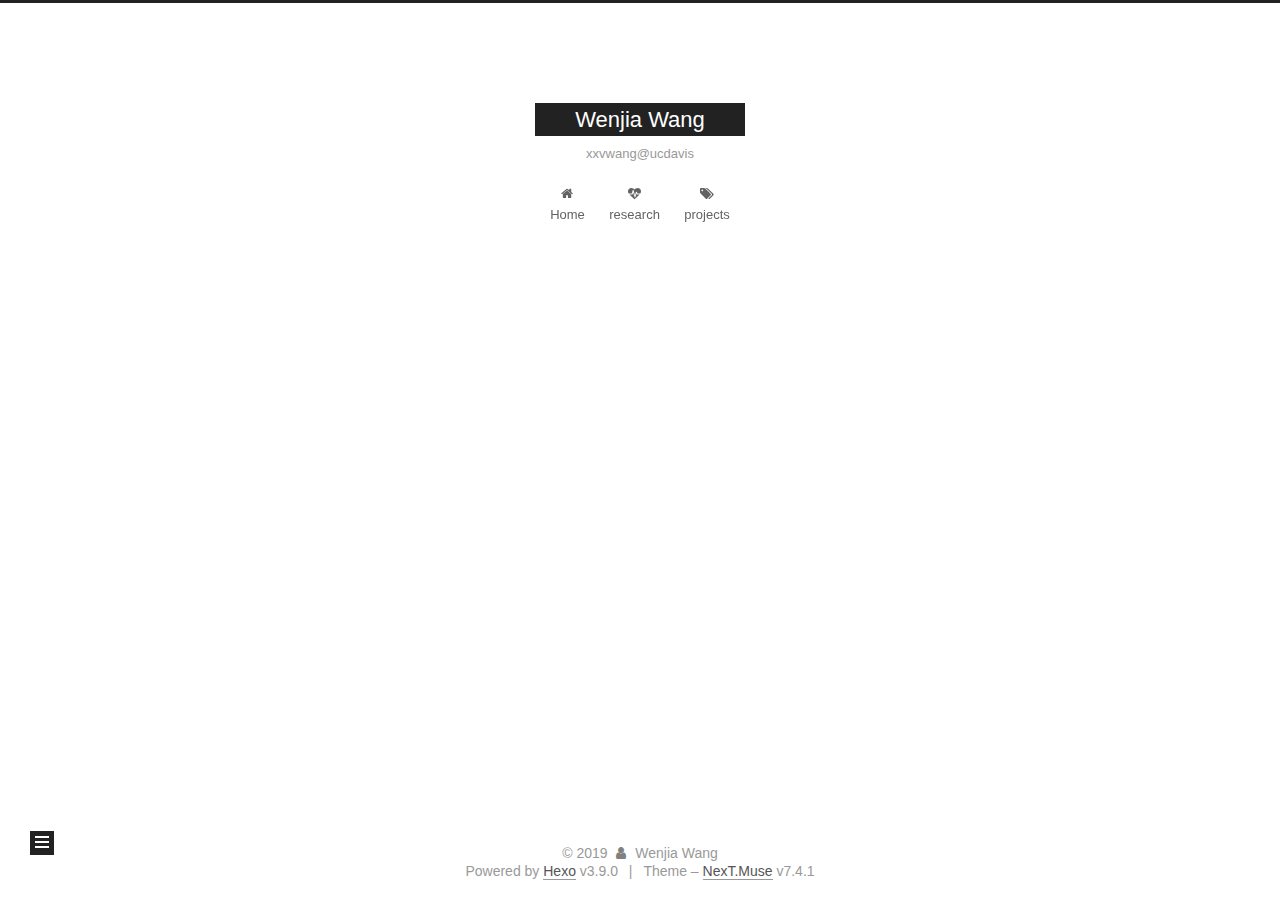
==== archives/index.html @ bfbfee17 "Site updated: 2019-10-16 15:40:52" ====
<!DOCTYPE html>





<html lang="en">
<head>
  <meta charset="UTF-8">
<meta name="viewport" content="width=device-width, initial-scale=1, maximum-scale=2">
<meta name="theme-color" content="#222">
<meta name="generator" content="Hexo 3.9.0">
  <link rel="apple-touch-icon" sizes="180x180" href="/images/apple-touch-icon-next.png?v=7.4.1">
  <link rel="icon" type="image/png" sizes="32x32" href="/images/favicon-32x32-next.png?v=7.4.1">
  <link rel="icon" type="image/png" sizes="16x16" href="/images/favicon-16x16-next.png?v=7.4.1">
  <link rel="mask-icon" href="/images/logo.svg?v=7.4.1" color="#222">

<link rel="stylesheet" href="/css/main.css?v=7.4.1">


<link rel="stylesheet" href="/lib/font-awesome/css/font-awesome.min.css?v=4.7.0">


<script id="hexo-configurations">
  var NexT = window.NexT || {};
  var CONFIG = {
    root: '/',
    scheme: 'Muse',
    version: '7.4.1',
    exturl: false,
    sidebar: {"position":"left","display":"post","offset":12,"onmobile":false},
    copycode: {"enable":false,"show_result":false,"style":null},
    back2top: {"enable":true,"sidebar":false,"scrollpercent":false},
    bookmark: {"enable":false,"color":"#222","save":"auto"},
    fancybox: false,
    mediumzoom: false,
    lazyload: false,
    pangu: false,
    algolia: {
      appID: '',
      apiKey: '',
      indexName: '',
      hits: {"per_page":10},
      labels: {"input_placeholder":"Search for Posts","hits_empty":"We didn't find any results for the search: ${query}","hits_stats":"${hits} results found in ${time} ms"}
    },
    localsearch: {"enable":false,"trigger":"auto","top_n_per_article":1,"unescape":false,"preload":false},
    path: '',
    motion: {"enable":true,"async":false,"transition":{"post_block":"fadeIn","post_header":"slideDownIn","post_body":"slideDownIn","coll_header":"slideLeftIn","sidebar":"slideUpIn"}},
    translation: {
      copy_button: 'Copy',
      copy_success: 'Copied',
      copy_failure: 'Copy failed'
    },
    sidebarPadding: 40
  };
</script>

  <meta property="og:type" content="website">
<meta property="og:title" content="Wenjia Wang">
<meta property="og:url" content="http://yoursite.com/archives/index.html">
<meta property="og:site_name" content="Wenjia Wang">
<meta property="og:locale" content="en">
<meta name="twitter:card" content="summary">
<meta name="twitter:title" content="Wenjia Wang">
  <link rel="canonical" href="http://yoursite.com/archives/">


<script id="page-configurations">
  // https://hexo.io/docs/variables.html
  CONFIG.page = {
    sidebar: "",
    isHome: false,
    isPost: false,
    isPage: false,
    isArchive: true
  };
</script>

  <title>Archive | Wenjia Wang</title>
  








  <noscript>
  <style>
  .use-motion .brand,
  .use-motion .menu-item,
  .sidebar-inner,
  .use-motion .post-block,
  .use-motion .pagination,
  .use-motion .comments,
  .use-motion .post-header,
  .use-motion .post-body,
  .use-motion .collection-header { opacity: initial; }

  .use-motion .site-title,
  .use-motion .site-subtitle {
    opacity: initial;
    top: initial;
  }

  .use-motion .logo-line-before i { left: initial; }
  .use-motion .logo-line-after i { right: initial; }
  </style>
</noscript>

</head>

<body itemscope itemtype="http://schema.org/WebPage">
  <div class="container use-motion">
    <div class="headband"></div>

    <header class="header" itemscope itemtype="http://schema.org/WPHeader">
      <div class="header-inner"><div class="site-brand-container">
  <div class="site-meta">

    <div>
      <a href="/" class="brand" rel="start">
        <span class="logo-line-before"><i></i></span>
        <span class="site-title">Wenjia Wang</span>
        <span class="logo-line-after"><i></i></span>
      </a>
    </div>
        <p class="site-subtitle">xxvwang@ucdavis</p>
      
  </div>

  <div class="site-nav-toggle">
    <div class="toggle" aria-label="Toggle navigation bar">
      <span class="toggle-line toggle-line-first"></span>
      <span class="toggle-line toggle-line-middle"></span>
      <span class="toggle-line toggle-line-last"></span>
    </div>
  </div>
</div>


<nav class="site-nav">
  
  <ul id="menu" class="menu">
      
      
        
        
        <li class="menu-item menu-item-home">
      
    

    <a href="/" rel="section"><i class="fa fa-fw fa-home"></i>Home</a>

  </li>
      
    
      
      
        
        
        <li class="menu-item menu-item-research">
      
    

    <a href="/research/" rel="section"><i class="fa fa-fw fa-heartbeat"></i>research</a>

  </li>
      
    
      
      
        
        
        <li class="menu-item menu-item-projects">
      
    

    <a href="/projects/" rel="section"><i class="fa fa-fw fa-tags"></i>projects</a>

  </li>
      
    
  </ul>

    

  
    
    
  
    
    
  
    
    
  
  

</nav>
</div>
    </header>

    
  <div class="back-to-top">
    <i class="fa fa-arrow-up"></i>
    <span>0%</span>
  </div>


    <main class="main">
      <div class="main-inner">
        <div class="content-wrap">
          <div class="content">
            

  
  
  
  <div class="post-block">
    <div class="posts-collapse">
      <div class="collection-title">
        
        
        
          
        
        <span class="collection-header">Um..! 1 post. Keep on posting.</span>
      </div>
      

      

  
  

  
    
    <div class="collection-year">
      <h1 class="collection-header">2019</h1>
    </div>
  

  <article itemscope itemtype="http://schema.org/Article">
    <header class="post-header">

      <div class="post-meta">
        <time itemprop="dateCreated"
              datetime="2019-10-15T13:31:38-07:00"
              content="2019-10-15">
          10-15
        </time>
      </div>

      <h2 class="post-title">
        
          <a class="post-title-link" href="/2019/10/15/CV/" itemprop="url">
            <span itemprop="name">About me</span>
          </a>
        
      </h2>

    </header>
  </article>




    </div>
  </div>
  
  
  

  



          </div>
          

        </div>
          
  
  <div class="toggle sidebar-toggle">
    <span class="toggle-line toggle-line-first"></span>
    <span class="toggle-line toggle-line-middle"></span>
    <span class="toggle-line toggle-line-last"></span>
  </div>

  <aside class="sidebar">
    <div class="sidebar-inner">

      <ul class="sidebar-nav motion-element">
        <li class="sidebar-nav-toc">
          Table of Contents
        </li>
        <li class="sidebar-nav-overview">
          Overview
        </li>
      </ul>

      <!--noindex-->
      <div class="post-toc-wrap sidebar-panel">
      </div>
      <!--/noindex-->

      <div class="site-overview-wrap sidebar-panel">
        <div class="site-author motion-element" itemprop="author" itemscope itemtype="http://schema.org/Person">
  <p class="site-author-name" itemprop="name">Wenjia Wang</p>
  <div class="site-description" itemprop="description"></div>
</div>
<div class="site-state-wrap motion-element">
  <nav class="site-state">
      <div class="site-state-item site-state-posts">
        
          <a href="/archives">
        
          <span class="site-state-item-count">1</span>
          <span class="site-state-item-name">posts</span>
        </a>
      </div>
    
  </nav>
</div>



      </div>

    </div>
  </aside>
  <div id="sidebar-dimmer"></div>


      </div>
    </main>

    <footer class="footer">
      <div class="footer-inner">
        

<div class="copyright">
  &copy; 
  <span itemprop="copyrightYear">2019</span>
  <span class="with-love">
    <i class="fa fa-user"></i>
  </span>
  <span class="author" itemprop="copyrightHolder">Wenjia Wang</span>
</div>
  <div class="powered-by">Powered by <a href="https://hexo.io" class="theme-link" rel="noopener" target="_blank">Hexo</a> v3.9.0
  </div>
  <span class="post-meta-divider">|</span>
  <div class="theme-info">
      
    Theme – <a href="https://muse.theme-next.org" class="theme-link" rel="noopener" target="_blank">NexT.Muse</a> v7.4.1
  </div>

        












        
      </div>
    </footer>
  </div>

  
  <script src="/lib/anime.min.js?v=3.1.0"></script>
  <script src="/lib/velocity/velocity.min.js?v=1.2.1"></script>
  <script src="/lib/velocity/velocity.ui.min.js?v=1.2.1"></script>
<script src="/js/utils.js?v=7.4.1"></script><script src="/js/motion.js?v=7.4.1"></script>
<script src="/js/schemes/muse.js?v=7.4.1"></script>
<script src="/js/next-boot.js?v=7.4.1"></script>



  





















  

  

  

</body>
</html>
---- css/main.css ----
html {
  line-height: 1.15; /* 1 */
  -webkit-text-size-adjust: 100%; /* 2 */
}
body {
  margin: 0;
}
main {
  display: block;
}
h1 {
  font-size: 2em;
  margin: 0.67em 0;
}
hr {
  box-sizing: content-box; /* 1 */
  height: 0; /* 1 */
  overflow: visible; /* 2 */
}
pre {
  font-family: monospace, monospace; /* 1 */
  font-size: 1em; /* 2 */
}
a {
  background: transparent;
}
abbr[title] {
  border-bottom: none; /* 1 */
  text-decoration: underline; /* 2 */
  text-decoration: underline dotted; /* 2 */
}
b,
strong {
  font-weight: bolder;
}
code,
kbd,
samp {
  font-family: monospace, monospace; /* 1 */
  font-size: 1em; /* 2 */
}
small {
  font-size: 80%;
}
sub,
sup {
  font-size: 75%;
  line-height: 0;
  position: relative;
  vertical-align: baseline;
}
sub {
  bottom: -0.25em;
}
sup {
  top: -0.5em;
}
img {
  border-style: none;
}
button,
input,
optgroup,
select,
textarea {
  font-family: inherit; /* 1 */
  font-size: 100%; /* 1 */
  line-height: 1.15; /* 1 */
  margin: 0; /* 2 */
}
button,
input {
/* 1 */
  overflow: visible;
}
button,
select {
/* 1 */
  text-transform: none;
}
button,
[type='button'],
[type='reset'],
[type='submit'] {
  -webkit-appearance: button;
}
button::-moz-focus-inner,
[type='button']::-moz-focus-inner,
[type='reset']::-moz-focus-inner,
[type='submit']::-moz-focus-inner {
  border-style: none;
  padding: 0;
}
button:-moz-focusring,
[type='button']:-moz-focusring,
[type='reset']:-moz-focusring,
[type='submit']:-moz-focusring {
  outline: 1px dotted ButtonText;
}
fieldset {
  padding: 0.35em 0.75em 0.625em;
}
legend {
  box-sizing: border-box; /* 1 */
  color: inherit; /* 2 */
  display: table; /* 1 */
  max-width: 100%; /* 1 */
  padding: 0; /* 3 */
  white-space: normal; /* 1 */
}
progress {
  vertical-align: baseline;
}
textarea {
  overflow: auto;
}
[type='checkbox'],
[type='radio'] {
  box-sizing: border-box; /* 1 */
  padding: 0; /* 2 */
}
[type='number']::-webkit-inner-spin-button,
[type='number']::-webkit-outer-spin-button {
  height: auto;
}
[type='search'] {
  outline-offset: -2px; /* 2 */
  -webkit-appearance: textfield; /* 1 */
}
[type='search']::-webkit-search-decoration {
  -webkit-appearance: none;
}
::-webkit-file-upload-button {
  font: inherit; /* 2 */
  -webkit-appearance: button; /* 1 */
}
details {
  display: block;
}
summary {
  display: list-item;
}
template {
  display: none;
}
[hidden] {
  display: none;
}
::selection {
  background: #262a30;
  color: #fff;
}
html,
body {
  height: 100%;
}
body {
  background: #fff;
  color: #555;
  font-family: 'Lato', "PingFang SC", "Microsoft YaHei", sans-serif;
  font-size: 1em;
  line-height: 1.3;
}
@media (max-width: 991px) {
  body {
    padding-left: 0 !important;
    padding-right: 0 !important;
  }
}
h1,
h2,
h3,
h4,
h5,
h6 {
  font-family: 'Lato', "PingFang SC", "Microsoft YaHei", sans-serif;
  font-weight: bold;
  line-height: 1.5;
  margin: 20px 0 15px;
  padding: 0;
}
h1 {
  font-size: 1.5em;
}
h2 {
  font-size: 1.375em;
}
h3 {
  font-size: 1.25em;
}
h4 {
  font-size: 1.125em;
}
h5 {
  font-size: 1em;
}
h6 {
  font-size: 0.875em;
}
p {
  margin: 0 0 20px 0;
}
a,
span.exturl {
  overflow-wrap: break-word;
  word-wrap: break-word;
  border-bottom: 1px solid #999;
  color: #555;
  outline: 0;
  text-decoration: none;
  cursor: pointer;
}
a:hover,
span.exturl:hover {
  border-bottom-color: #222;
  color: #222;
}
iframe,
img,
video {
  display: block;
  margin-left: auto;
  margin-right: auto;
  max-width: 100%;
}
hr {
  background-color: #ddd;
  background-image: repeating-linear-gradient(-45deg, #fff, #fff 4px, transparent 4px, transparent 8px);
  border: 0;
  height: 3px;
  margin: 40px 0;
}
blockquote {
  border-left: 4px solid #ddd;
  color: #666;
  margin: 0;
  padding: 0 15px;
}
blockquote cite::before {
  content: '-';
  padding: 0 5px;
}
dt {
  font-weight: 700;
}
dd {
  margin: 0;
  padding: 0;
}
kbd {
  background-color: #f5f5f5;
  background-image: linear-gradient(#eee, #fff, #eee);
  border: 1px solid #ccc;
  border-radius: 0.2em;
  box-shadow: 0.1em 0.1em 0.2em rgba(0,0,0,0.1);
  font-family: inherit;
  padding: 0.1em 0.3em;
  white-space: nowrap;
}
.table-container {
  -webkit-overflow-scrolling: touch;
  overflow: auto;
}
table {
  border-collapse: collapse;
  border-spacing: 0;
  font-size: 0.875em;
  margin: 0 0 20px 0;
  width: 100%;
}
table > tbody > tr:nth-of-type(odd) {
  background: #f9f9f9;
}
table > tbody > tr:hover {
  background: #f5f5f5;
}
caption,
th,
td {
  font-weight: normal;
  padding: 8px;
  text-align: left;
  vertical-align: middle;
}
th,
td {
  border: 1px solid #ddd;
  border-bottom: 3px solid #ddd;
}
th {
  font-weight: 700;
  padding-bottom: 10px;
}
td {
  border-bottom-width: 1px;
}
.btn {
  background: #222;
  border: 2px solid #222;
  border-radius: 0;
  color: #fff;
  display: inline-block;
  font-size: 0.875em;
  line-height: 2;
  padding: 0 20px;
  text-decoration: none;
  transition-property: background-color;
  transition-delay: 0s;
  transition-duration: 0.2s;
  transition-timing-function: ease-in-out;
}
.btn:hover {
  background: #fff;
  border-color: #222;
  color: #222;
}
.btn + .btn {
  margin: 0 0 8px 8px;
}
.btn .fa-fw {
  text-align: left;
  width: 1.285714285714286em;
}
.toggle {
  line-height: 0;
}
.toggle .toggle-line {
  background: #fff;
  display: inline-block;
  height: 2px;
  left: 0;
  position: relative;
  top: 0;
  transition: all 0.4s;
  vertical-align: top;
  width: 100%;
}
.toggle .toggle-line:not(:first-child) {
  margin-top: 3px;
}
.toggle.toggle-arrow .toggle-line-first {
  left: 50%;
  top: 2px;
  transform: rotate(45deg);
  width: 50%;
}
.toggle.toggle-arrow .toggle-line-middle {
  left: 2px;
  width: 90%;
}
.toggle.toggle-arrow .toggle-line-last {
  left: 50%;
  top: -2px;
  transform: rotate(-45deg);
  width: 50%;
}
.toggle.toggle-close .toggle-line-first {
  transform: rotate(-45deg);
  top: 5px;
}
.toggle.toggle-close .toggle-line-middle {
  opacity: 0;
}
.toggle.toggle-close .toggle-line-last {
  transform: rotate(45deg);
  top: -5px;
}
pre,
.highlight {
  background: #f7f7f7;
  color: #4d4d4c;
  line-height: 1.6;
  margin: 0 auto 20px;
}
pre,
code {
  font-family: consolas, Menlo, monospace, "PingFang SC", "Microsoft YaHei";
}
code {
  background: #eee;
  border-radius: 3px;
  color: #555;
  padding: 2px 4px;
  overflow-wrap: break-word;
  word-wrap: break-word;
}
pre {
  overflow: auto;
  padding: 10px;
}
pre code {
  background: none;
  color: #4d4d4c;
  font-size: 0.875em;
  padding: 0;
  text-shadow: none;
}
.highlight *::selection {
  background: #d6d6d6;
}
.highlight pre {
  border: 0;
  margin: 0;
  padding: 10px 0;
}
.highlight table {
  border: 0;
  margin: 0;
  width: auto;
}
.highlight td {
  border: 0;
  padding: 0;
}
.highlight figcaption {
  background: #eee;
  color: #4d4d4c;
  line-height: 1em;
  margin: 0;
  padding: 0.5em;
}
.highlight figcaption::before,
.highlight figcaption::after {
  content: ' ';
  display: table;
}
.highlight figcaption::after {
  clear: both;
}
.highlight figcaption a {
  color: #4d4d4c;
  float: right;
}
.highlight figcaption a:hover {
  border-bottom-color: #4d4d4c;
}
.highlight .gutter pre {
  background: #eff2f3;
  color: #869194;
  padding-left: 10px;
  padding-right: 10px;
  text-align: right;
}
.highlight .code pre {
  background: #f7f7f7;
  padding-left: 10px;
  width: 100%;
}
.gutter {
  -moz-user-select: none;
  -ms-user-select: none;
  -webkit-user-select: none;
  user-select: none;
}
.gist table {
  width: auto;
}
.gist table td {
  border: 0;
}
pre .deletion {
  background: #fdd;
}
pre .addition {
  background: #dfd;
}
pre .meta {
  color: #eab700;
  -moz-user-select: none;
  -ms-user-select: none;
  -webkit-user-select: none;
  user-select: none;
}
pre .comment {
  color: #8e908c;
}
pre .variable,
pre .attribute,
pre .tag,
pre .name,
pre .regexp,
pre .ruby .constant,
pre .xml .tag .title,
pre .xml .pi,
pre .xml .doctype,
pre .html .doctype,
pre .css .id,
pre .css .class,
pre .css .pseudo {
  color: #c82829;
}
pre .number,
pre .preprocessor,
pre .built_in,
pre .builtin-name,
pre .literal,
pre .params,
pre .constant,
pre .command {
  color: #f5871f;
}
pre .ruby .class .title,
pre .css .rules .attribute,
pre .string,
pre .symbol,
pre .value,
pre .inheritance,
pre .header,
pre .ruby .symbol,
pre .xml .cdata,
pre .special,
pre .formula {
  color: #718c00;
}
pre .title,
pre .css .hexcolor {
  color: #3e999f;
}
pre .function,
pre .python .decorator,
pre .python .title,
pre .ruby .function .title,
pre .ruby .title .keyword,
pre .perl .sub,
pre .javascript .title,
pre .coffeescript .title {
  color: #4271ae;
}
pre .keyword,
pre .javascript .function {
  color: #8959a8;
}
.blockquote-center {
  border-left: none;
  margin: 40px 0;
  padding: 0;
  position: relative;
  text-align: center;
}
.blockquote-center::before,
.blockquote-center::after {
  background-repeat: no-repeat;
  background-size: 22px 22px;
  content: ' ';
  display: block;
  height: 24px;
  opacity: 0.2;
  position: absolute;
  width: 100%;
}
.blockquote-center::before {
  background-image: url("../images/quote-l.svg");
  background-position: 0 -6px;
  border-top: 1px solid #ccc;
  top: -20px;
}
.blockquote-center::after {
  background-image: url("../images/quote-r.svg");
  background-position: 100% 8px;
  border-bottom: 1px solid #ccc;
  bottom: -20px;
}
.blockquote-center p,
.blockquote-center div {
  text-align: center;
}
.post-body .group-picture img {
  border: 0;
  margin: 0 auto;
  padding: 0 3px;
}
.post-body .group-picture-row {
  margin-bottom: 6px;
  overflow: hidden;
}
.post-body .group-picture-column {
  float: left;
  margin-bottom: 10px;
}
.post-body .label {
  display: inline;
  padding: 0 2px;
}
.post-body .label.default {
  background: #f0f0f0;
}
.post-body .label.primary {
  background: #efe6f7;
}
.post-body .label.info {
  background: #e5f2f8;
}
.post-body .label.success {
  background: #e7f4e9;
}
.post-body .label.warning {
  background: #fcf6e1;
}
.post-body .label.danger {
  background: #fae8eb;
}
.post-body .tabs {
  margin-bottom: 20px;
}
.post-body .tabs,
.tabs-comment {
  display: block;
  padding-top: 10px;
  position: relative;
}
.post-body .tabs ul.nav-tabs,
.tabs-comment ul.nav-tabs {
  display: flex;
  flex-wrap: wrap;
  margin: 0;
  margin-bottom: -1px;
  padding: 0;
}
@media (max-width: 413px) {
  .post-body .tabs ul.nav-tabs,
  .tabs-comment ul.nav-tabs {
    display: block;
    margin-bottom: 5px;
  }
}
.post-body .tabs ul.nav-tabs li.tab,
.tabs-comment ul.nav-tabs li.tab {
  background: #fff;
  border-bottom: 1px solid #ddd;
  border-left: 1px solid transparent;
  border-right: 1px solid transparent;
  border-top: 3px solid transparent;
  flex-grow: 1;
  list-style-type: none;
}
@media (max-width: 413px) {
  .post-body .tabs ul.nav-tabs li.tab,
  .tabs-comment ul.nav-tabs li.tab {
    border-bottom: 1px solid transparent;
    border-left: 3px solid transparent;
    border-right: 1px solid transparent;
    border-top: 1px solid transparent;
  }
}
.post-body .tabs ul.nav-tabs li.tab a,
.tabs-comment ul.nav-tabs li.tab a {
  border-bottom: initial;
  display: block;
  line-height: 1.8em;
  outline: 0;
  padding: 0.25em 0.75em;
  text-align: center;
  transition-delay: 0s;
  transition-duration: 0.2s;
  transition-timing-function: ease-out;
}
.post-body .tabs ul.nav-tabs li.tab a i,
.tabs-comment ul.nav-tabs li.tab a i {
  width: 1.285714285714286em;
}
.post-body .tabs ul.nav-tabs li.tab.active,
.tabs-comment ul.nav-tabs li.tab.active {
  border-bottom: 1px solid transparent;
  border-left: 1px solid #ddd;
  border-right: 1px solid #ddd;
  border-top: 3px solid #fc6423;
}
@media (max-width: 413px) {
  .post-body .tabs ul.nav-tabs li.tab.active,
  .tabs-comment ul.nav-tabs li.tab.active {
    border-bottom: 1px solid #ddd;
    border-left: 3px solid #fc6423;
    border-right: 1px solid #ddd;
    border-top: 1px solid #ddd;
  }
}
.post-body .tabs ul.nav-tabs li.tab.active a,
.tabs-comment ul.nav-tabs li.tab.active a {
  color: #555;
  cursor: default;
}
.post-body .tabs .tab-content .tab-pane,
.tabs-comment .tab-content .tab-pane {
  border: 1px solid #ddd;
  padding: 20px 20px 0 20px;
}
.post-body .tabs .tab-content .tab-pane:not(.active),
.tabs-comment .tab-content .tab-pane:not(.active) {
  display: none;
}
.post-body .tabs .tab-content .tab-pane.active,
.tabs-comment .tab-content .tab-pane.active {
  display: block;
}
.post-body .note {
  margin-bottom: 20px;
  padding: 15px;
  position: relative;
  border: 1px solid #eee;
  border-left-width: 5px;
  border-radius: 3px;
}
.post-body .note h2,
.post-body .note h3,
.post-body .note h4,
.post-body .note h5,
.post-body .note h6 {
  margin-top: 0;
  border-bottom: initial;
  margin-bottom: 0;
  padding-top: 0;
}
.post-body .note p:first-child,
.post-body .note ul:first-child,
.post-body .note ol:first-child,
.post-body .note table:first-child,
.post-body .note pre:first-child,
.post-body .note blockquote:first-child,
.post-body .note img:first-child {
  margin-top: 0;
}
.post-body .note p:last-child,
.post-body .note ul:last-child,
.post-body .note ol:last-child,
.post-body .note table:last-child,
.post-body .note pre:last-child,
.post-body .note blockquote:last-child,
.post-body .note img:last-child {
  margin-bottom: 0;
}
.post-body .note.default {
  border-left-color: #777;
}
.post-body .note.default h2,
.post-body .note.default h3,
.post-body .note.default h4,
.post-body .note.default h5,
.post-body .note.default h6 {
  color: #777;
}
.post-body .note.primary {
  border-left-color: #6f42c1;
}
.post-body .note.primary h2,
.post-body .note.primary h3,
.post-body .note.primary h4,
.post-body .note.primary h5,
.post-body .note.primary h6 {
  color: #6f42c1;
}
.post-body .note.info {
  border-left-color: #428bca;
}
.post-body .note.info h2,
.post-body .note.info h3,
.post-body .note.info h4,
.post-body .note.info h5,
.post-body .note.info h6 {
  color: #428bca;
}
.post-body .note.success {
  border-left-color: #5cb85c;
}
.post-body .note.success h2,
.post-body .note.success h3,
.post-body .note.success h4,
.post-body .note.success h5,
.post-body .note.success h6 {
  color: #5cb85c;
}
.post-body .note.warning {
  border-left-color: #f0ad4e;
}
.post-body .note.warning h2,
.post-body .note.warning h3,
.post-body .note.warning h4,
.post-body .note.warning h5,
.post-body .note.warning h6 {
  color: #f0ad4e;
}
.post-body .note.danger {
  border-left-color: #d9534f;
}
.post-body .note.danger h2,
.post-body .note.danger h3,
.post-body .note.danger h4,
.post-body .note.danger h5,
.post-body .note.danger h6 {
  color: #d9534f;
}
.pagination .prev,
.pagination .next,
.pagination .page-number,
.pagination .space {
  display: inline-block;
  margin: 0 10px;
  padding: 0 11px;
  position: relative;
  top: -1px;
}
@media (max-width: 767px) {
  .pagination .prev,
  .pagination .next,
  .pagination .page-number,
  .pagination .space {
    margin: 0 5px;
  }
}
.pagination {
  border-top: 1px solid #eee;
  margin: 120px 0 0;
  text-align: center;
}
.pagination .prev,
.pagination .next,
.pagination .page-number {
  border-bottom: 0;
  border-top: 1px solid #eee;
  transition-property: border-color;
  transition-delay: 0s;
  transition-duration: 0.2s;
  transition-timing-function: ease-in-out;
}
.pagination .prev:hover,
.pagination .next:hover,
.pagination .page-number:hover {
  border-top-color: #222;
}
.pagination .space {
  margin: 0;
  padding: 0;
}
.pagination .prev {
  margin-left: 0;
}
.pagination .next {
  margin-right: 0;
}
.pagination .page-number.current {
  background: #ccc;
  border-top-color: #ccc;
  color: #fff;
}
@media (max-width: 767px) {
  .pagination {
    border-top: none;
  }
  .pagination .prev,
  .pagination .next,
  .pagination .page-number {
    border-bottom: 1px solid #eee;
    border-top: 0;
    margin-bottom: 10px;
    padding: 0 10px;
  }
  .pagination .prev:hover,
  .pagination .next:hover,
  .pagination .page-number:hover {
    border-bottom-color: #222;
  }
}
.comments {
  margin: 60px 20px 0;
  overflow: hidden;
}
.comment-button-group {
  display: flex;
  flex-wrap: wrap-reverse;
  justify-content: center;
  margin: 1em 0;
}
.comment-button-group .comment-button {
  margin: 0.1em 0.2em;
}
.comment-button-group .comment-button.active {
  background: #fff;
  border-color: #222;
  color: #222;
}
.comment-position {
  display: none;
}
.comment-position.active {
  display: block;
}
.tabs-comment {
  background: #fff;
  margin-top: 4em;
  padding-top: 0;
}
.tabs-comment .comments {
  border: 0;
  box-shadow: none;
  margin-top: 0;
  padding-top: 0;
}
.container {
  min-height: 100%;
  position: relative;
}
.main-inner {
  margin: 0 auto;
  width: 700px;
}
@media (min-width: 1200px) {
  .main-inner {
    width: 800px;
  }
}
@media (min-width: 1600px) {
  .main-inner {
    width: 900px;
  }
}
.header {
  background: transparent;
}
.header-inner {
  margin: 0 auto;
  padding: 100px 0 70px;
  position: relative;
  width: 700px;
}
@media (min-width: 1200px) {
  .header-inner {
    width: 800px;
  }
}
@media (min-width: 1600px) {
  .header-inner {
    width: 900px;
  }
}
.headband {
  background: #222;
  height: 3px;
}
.site-meta {
  margin: 0;
  text-align: center;
}
@media (max-width: 767px) {
  .site-meta {
    text-align: center;
  }
}
.brand {
  background: #222;
  border-bottom: none;
  color: #fff;
  display: inline-block;
  line-height: 1.375em;
  padding: 0 40px;
  position: relative;
}
.brand:hover {
  color: #fff;
}
.site-title {
  display: inline-block;
  font-family: 'Lato', "PingFang SC", "Microsoft YaHei", sans-serif;
  font-size: 1.375em;
  font-weight: normal;
  line-height: 1.5;
  vertical-align: top;
}
.site-subtitle {
  color: #999;
  font-size: 0.8125em;
  margin-top: 10px;
}
.use-motion .brand {
  opacity: 0;
}
.use-motion .site-title,
.use-motion .site-subtitle,
.use-motion .custom-logo-image {
  opacity: 0;
  position: relative;
  top: -10px;
}
.site-nav-toggle {
  display: none;
  left: 10px;
  position: absolute;
}
@media (max-width: 767px) {
  .site-nav-toggle {
    display: block;
  }
}
.site-nav-toggle .toggle {
  background: transparent;
  border: 0;
  margin-top: 2px;
  padding: 10px;
  width: 22px;
}
.site-nav-toggle .toggle .toggle-line {
  background: #555;
  border-radius: 1px;
}
.site-nav {
  display: block;
}
@media (max-width: 767px) {
  .site-nav {
    border-top: 1px solid #ddd;
    clear: both;
    display: none;
    margin: 0 -10px;
    padding: 0 10px;
  }
}
.site-nav.site-nav-on {
  display: block;
}
.menu {
  margin-top: 20px;
  padding-left: 0;
  text-align: center;
}
.menu-item {
  display: inline-block;
  list-style: none;
  margin: 0 10px;
}
@media (max-width: 767px) {
  .menu-item {
    margin-top: 10px;
  }
}
.menu-item a,
.menu-item span.exturl {
  border-bottom: 0;
  display: block;
  font-size: 0.8125em;
  transition-property: border-color;
  transition-delay: 0s;
  transition-duration: 0.2s;
  transition-timing-function: ease-in-out;
}
@media (hover: none) {
  .menu-item a:hover,
  .menu-item span.exturl:hover {
    border-bottom-color: transparent !important;
  }
}
.menu-item .fa {
  margin-right: 8px;
}
.menu-item .badge {
  display: inline-block;
  font-weight: 700;
  line-height: 1;
  margin-left: 0.35em;
  margin-top: 0.35em;
  text-align: center;
  white-space: nowrap;
}
@media (max-width: 767px) {
  .menu-item .badge {
    float: right;
    margin-left: 0;
  }
}
.use-motion .menu-item {
  opacity: 0;
}
.sidebar {
  background: #222;
  bottom: 0;
  box-shadow: inset 0 2px 6px #000;
  position: fixed;
  top: 0;
  z-index: 200;
}
.sidebar a,
.sidebar span.exturl {
  border-bottom-color: #555;
  color: #999;
}
.sidebar a:hover,
.sidebar span.exturl:hover {
  border-bottom-color: #eee;
  color: #eee;
}
@media (max-width: 991px) {
  .sidebar {
    display: none;
  }
}
.sidebar-inner {
  color: #999;
  padding: 20px 10px;
  text-align: center;
}
.site-overview-wrap {
  overflow-x: hidden;
  overflow-y: auto;
}
.cc-license {
  margin-top: 10px;
  text-align: center;
}
.cc-license .cc-opacity {
  border-bottom: none;
  opacity: 0.7;
}
.cc-license .cc-opacity:hover {
  opacity: 0.9;
}
.cc-license img {
  display: inline-block;
}
.site-author-image {
  border: 2px solid #333;
  display: block;
  height: auto;
  margin: 0 auto;
  max-width: 96px;
  padding: 2px;
}
.site-author-name {
  color: #f5f5f5;
  font-weight: normal;
  margin: 5px 0 0;
  text-align: center;
}
.site-description {
  color: #999;
  font-size: 1em;
  margin-top: 5px;
  text-align: center;
}
.links-of-author {
  margin-top: 15px;
}
.links-of-author a,
.links-of-author span.exturl {
  border-bottom-color: #555;
  display: inline-block;
  font-size: 0.8125em;
  margin-bottom: 10px;
  margin-right: 10px;
  vertical-align: middle;
}
.links-of-author a::before,
.links-of-author span.exturl::before {
  background: #634118;
  border-radius: 50%;
  content: ' ';
  display: inline-block;
  height: 4px;
  margin-right: 3px;
  vertical-align: middle;
  width: 4px;
}
.feed-link,
.chat {
  margin-top: 15px;
}
.feed-link a,
.chat a {
  border: 1px solid #fc6423;
  border-radius: 4px;
  color: #fc6423;
  display: inline-block;
  padding: 0 15px;
}
.feed-link a .fa,
.chat a .fa {
  margin-right: 5px;
}
.feed-link a:hover,
.chat a:hover {
  background: #fc6423;
  border: 1px solid #fc6423;
  color: #fff;
}
.feed-link a:hover .fa,
.chat a:hover .fa {
  color: #fff;
}
.links-of-blogroll {
  font-size: 0.8125em;
  margin-top: 10px;
}
.links-of-blogroll-title {
  font-size: 0.875em;
  font-weight: 600;
  margin-top: 0;
}
.links-of-blogroll-list {
  list-style: none;
  margin: 0;
  padding: 0;
}
.links-of-blogroll-item {
  padding: 2px 10px;
}
.links-of-blogroll-item a,
.links-of-blogroll-item span.exturl {
  box-sizing: border-box;
  display: inline-block;
  max-width: 280px;
  overflow: hidden;
  text-overflow: ellipsis;
  white-space: nowrap;
}
#sidebar-dimmer {
  display: none;
}
@media (max-width: 767px) {
  #sidebar-dimmer {
    background: #000;
    display: block;
    height: 100%;
    left: 100%;
    opacity: 0;
    position: fixed;
    top: 0;
    width: 100%;
    z-index: 100;
  }
  .sidebar-active + #sidebar-dimmer {
    opacity: 0.7;
    transform: translateX(-100%);
    transition: opacity 0.5s;
  }
}
.sidebar-nav {
  margin: 0;
  padding-bottom: 20px;
  padding-left: 0;
}
.sidebar-nav li {
  border-bottom: 1px solid transparent;
  color: #555;
  cursor: pointer;
  display: inline-block;
  font-size: 0.875em;
}
.sidebar-nav li.sidebar-nav-overview {
  margin-left: 10px;
}
.sidebar-nav li:hover {
  color: #f5f5f5;
}
.sidebar-nav .sidebar-nav-active {
  border-bottom-color: #87daff;
  color: #87daff;
}
.sidebar-nav .sidebar-nav-active:hover {
  color: #87daff;
}
.sidebar-panel {
  display: none;
}
.sidebar-panel-active {
  display: block;
}
.sidebar-toggle {
  background: #222;
  bottom: 45px;
  cursor: pointer;
  height: 14px;
  left: 30px;
  padding: 5px;
  position: fixed;
  width: 14px;
  z-index: 300;
}
@media (max-width: 991px) {
  .sidebar-toggle {
    left: 20px;
    opacity: 0.8;
    display: none;
  }
}
.sidebar-toggle:hover .toggle-line {
  background: #87daff;
}
.post-toc-wrap {
  overflow-x: hidden;
  overflow-y: auto;
}
.post-toc {
  font-size: 0.875em;
}
.post-toc ol {
  list-style: none;
  margin: 0;
  padding: 0 2px 5px 10px;
  text-align: left;
}
.post-toc ol > ol {
  padding-left: 0;
}
.post-toc ol a {
  border-bottom-color: #555;
  color: #999;
  transition-property: all;
  transition-delay: 0s;
  transition-duration: 0.2s;
  transition-timing-function: ease-in-out;
}
.post-toc ol a:hover {
  border-bottom-color: #ccc;
  color: #ccc;
}
.post-toc .nav-item {
  line-height: 1.8;
  overflow: hidden;
  text-overflow: ellipsis;
  white-space: nowrap;
}
.post-toc .nav .nav-child {
  display: none;
}
.post-toc .nav .active > .nav-child {
  display: block;
}
.post-toc .nav .active-current > .nav-child {
  display: block;
}
.post-toc .nav .active-current > .nav-child > .nav-item {
  display: block;
}
.post-toc .nav .active > a {
  border-bottom-color: #87daff;
  color: #87daff;
}
.post-toc .nav .active-current > a {
  color: #87daff;
}
.post-toc .nav .active-current > a:hover {
  color: #87daff;
}
.site-state {
  display: flex;
  justify-content: center;
  line-height: 1.4;
  margin-top: 10px;
  overflow: hidden;
  text-align: center;
  white-space: nowrap;
}
.site-state-item {
  padding: 0 15px;
}
.site-state-item:not(:first-child) {
  border-left: 1px solid #333;
}
.site-state-item a {
  border-bottom: none;
}
.site-state-item-count {
  color: inherit;
  display: block;
  font-size: 1.25em;
  font-weight: 600;
  text-align: center;
}
.site-state-item-name {
  color: inherit;
  font-size: 0.875em;
}
.footer {
  color: #999;
  font-size: 0.875em;
  padding: 20px 0;
}
.footer.footer-fixed {
  bottom: 0;
  left: 0;
  position: absolute;
  right: 0;
}
.footer img {
  border: 0;
}
.footer-inner {
  box-sizing: border-box;
  margin: 0 auto;
  text-align: center;
  width: 700px;
}
@media (min-width: 1200px) {
  .footer-inner {
    width: 800px;
  }
}
@media (min-width: 1600px) {
  .footer-inner {
    width: 900px;
  }
}
.with-love {
  color: #808080;
  display: inline-block;
  margin: 0 5px;
}
.powered-by,
.theme-info {
  display: inline-block;
}
@-moz-keyframes iconAnimate {
  0%, 100% {
    transform: scale(1);
  }
  10%, 30% {
    transform: scale(0.9);
  }
  20%, 40%, 60%, 80% {
    transform: scale(1.1);
  }
  50%, 70% {
    transform: scale(1.1);
  }
}
@-webkit-keyframes iconAnimate {
  0%, 100% {
    transform: scale(1);
  }
  10%, 30% {
    transform: scale(0.9);
  }
  20%, 40%, 60%, 80% {
    transform: scale(1.1);
  }
  50%, 70% {
    transform: scale(1.1);
  }
}
@-o-keyframes iconAnimate {
  0%, 100% {
    transform: scale(1);
  }
  10%, 30% {
    transform: scale(0.9);
  }
  20%, 40%, 60%, 80% {
    transform: scale(1.1);
  }
  50%, 70% {
    transform: scale(1.1);
  }
}
@keyframes iconAnimate {
  0%, 100% {
    transform: scale(1);
  }
  10%, 30% {
    transform: scale(0.9);
  }
  20%, 40%, 60%, 80% {
    transform: scale(1.1);
  }
  50%, 70% {
    transform: scale(1.1);
  }
}
.back-to-top {
  background: #222;
  bottom: -100px;
  box-sizing: border-box;
  color: #fff;
  cursor: pointer;
  font-size: 12px;
  left: 30px;
  opacity: 1;
  padding: 0 6px;
  position: fixed;
  text-align: center;
  transition-property: bottom;
  z-index: 300;
  transition-delay: 0s;
  transition-duration: 0.2s;
  transition-timing-function: ease-in-out;
  width: 24px;
}
.back-to-top span {
  display: none;
}
.back-to-top:hover {
  color: #87daff;
}
.back-to-top.back-to-top-on {
  bottom: 19px;
}
@media (max-width: 991px) {
  .back-to-top {
    left: 20px;
    opacity: 0.8;
  }
}
.post-body {
  overflow-wrap: break-word;
  word-wrap: break-word;
  font-family: 'Lato', "PingFang SC", "Microsoft YaHei", sans-serif;
}
@media (min-width: 1200px) {
  .post-body {
    font-size: 1.125em;
  }
}
.post-body span.exturl .fa {
  font-size: 0.875em;
  margin-left: 4px;
}
.post-body .image-caption,
.post-body .figure .caption {
  color: #999;
  font-size: 0.875em;
  font-weight: bold;
  line-height: 1;
  margin: -20px auto 15px;
  text-align: center;
}
.post-sticky-flag {
  display: inline-block;
  transform: rotate(30deg);
}
.post-button {
  margin-top: 40px;
  text-align: center;
}
.use-motion .post-block,
.use-motion .pagination,
.use-motion .comments {
  opacity: 0;
}
.use-motion .post-header {
  opacity: 0;
}
.use-motion .post-body {
  opacity: 0;
}
.use-motion .collection-header {
  opacity: 0;
}
.posts-collapse {
  margin-left: 55px;
  position: relative;
}
@media (max-width: 767px) {
  .posts-collapse {
    margin-left: 20px;
    margin-right: 20px;
  }
}
.posts-collapse .collection-title {
  font-size: 1.125em;
  position: relative;
}
.posts-collapse .collection-title::before {
  background: #999;
  border: 1px solid #fff;
  border-radius: 50%;
  content: ' ';
  height: 10px;
  left: 0;
  margin-left: -6px;
  margin-top: -4px;
  position: absolute;
  top: 50%;
  width: 10px;
}
.posts-collapse .collection-year {
  margin: 60px 0;
  position: relative;
}
.posts-collapse .collection-year::before {
  background: #bbb;
  border-radius: 50%;
  content: ' ';
  height: 8px;
  left: 0;
  margin-left: -4px;
  margin-top: -4px;
  position: absolute;
  top: 50%;
  width: 8px;
}
.posts-collapse .collection-header {
  display: inline-block;
  margin: 0 0 0 20px;
}
.posts-collapse .collection-header small {
  color: #bbb;
  margin-left: 5px;
}
.posts-collapse .post-header {
  border-bottom: 1px dashed #ccc;
  margin: 30px 0;
  padding-left: 15px;
  position: relative;
  transition-property: border;
  transition-delay: 0s;
  transition-duration: 0.2s;
  transition-timing-function: ease-in-out;
}
.posts-collapse .post-header::before {
  background: #bbb;
  border: 1px solid #fff;
  border-radius: 50%;
  content: ' ';
  height: 6px;
  left: 0;
  margin-left: -4px;
  position: absolute;
  top: 0.75em;
  transition-property: background;
  width: 6px;
  transition-delay: 0s;
  transition-duration: 0.2s;
  transition-timing-function: ease-in-out;
}
.posts-collapse .post-header:hover {
  border-bottom-color: #666;
}
.posts-collapse .post-header:hover::before {
  background: #222;
}
.posts-collapse .post-meta {
  display: inline;
  font-size: 0.75em;
  margin-right: 10px;
}
.posts-collapse .post-title {
  display: inline;
  font-size: 1em;
  font-weight: normal;
  margin-bottom: 0;
  margin-top: 0;
}
.posts-collapse .post-title a,
.posts-collapse .post-title span.exturl {
  border-bottom: none;
  color: #666;
}
.posts-collapse::before {
  background: #f5f5f5;
  content: ' ';
  height: 100%;
  left: 0;
  margin-left: -2px;
  position: absolute;
  top: 1.25em;
  width: 4px;
}
.posts-collapse .fa-external-link {
  font-size: 0.875em;
  margin-left: 5px;
}
.post-eof {
  background: #ccc;
  height: 1px;
  margin: 80px auto 60px;
  text-align: center;
  width: 8%;
}
.post-block:last-child .post-eof {
  display: none;
}
.posts-expand {
  padding-top: 40px;
}
@media (max-width: 767px) {
  .posts-expand {
    margin: 0 20px;
  }
}
@media (min-width: 992px) {
  .post-body {
    text-align: justify;
  }
}
@media (max-width: 991px) {
  .post-body {
    text-align: justify;
  }
}
.post-body h2,
.post-body h3,
.post-body h4,
.post-body h5,
.post-body h6 {
  padding-top: 10px;
}
.post-body h2 .header-anchor,
.post-body h3 .header-anchor,
.post-body h4 .header-anchor,
.post-body h5 .header-anchor,
.post-body h6 .header-anchor {
  border-bottom-style: none;
  color: #ccc;
  float: right;
  margin-left: 10px;
  visibility: hidden;
}
.post-body h2 .header-anchor:hover,
.post-body h3 .header-anchor:hover,
.post-body h4 .header-anchor:hover,
.post-body h5 .header-anchor:hover,
.post-body h6 .header-anchor:hover {
  color: inherit;
}
.post-body h2:hover .header-anchor,
.post-body h3:hover .header-anchor,
.post-body h4:hover .header-anchor,
.post-body h5:hover .header-anchor,
.post-body h6:hover .header-anchor {
  visibility: visible;
}
.post-body img {
  border: 1px solid #ddd;
  box-sizing: border-box;
  padding: 3px;
}
@media (max-width: 767px) {
  .post-body img {
    padding: initial;
  }
}
.post-body iframe,
.post-body img,
.post-body video {
  margin-bottom: 20px;
}
.post-body .video-container {
  height: 0;
  margin-bottom: 20px;
  overflow: hidden;
  padding-top: 75%;
  position: relative;
  width: 100%;
}
.post-body .video-container iframe,
.post-body .video-container object,
.post-body .video-container embed {
  height: 100%;
  left: 0;
  margin: 0;
  position: absolute;
  top: 0;
  width: 100%;
}
.post-gallery {
  border-collapse: separate;
  display: table;
  table-layout: fixed;
  width: 100%;
}
.post-gallery .post-gallery-img {
  border: 0;
  display: table-cell;
  text-align: center;
  vertical-align: middle;
}
.post-gallery .post-gallery-img img {
  border: 0;
  max-height: 100%;
  max-width: 100%;
}
.post-gallery-row {
  display: table-row;
}
.posts-expand .post-header {
  font-size: 1.125em;
}
.posts-expand .post-title {
  overflow-wrap: break-word;
  word-wrap: break-word;
  font-weight: 400;
  margin: initial;
  text-align: center;
}
.posts-expand .post-title-link {
  border-bottom: none;
  color: #555;
  display: inline-block;
  position: relative;
  vertical-align: top;
}
.posts-expand .post-title-link::before {
  background: #000;
  bottom: 0;
  content: '';
  height: 2px;
  left: 0;
  position: absolute;
  transform: scaleX(0);
  visibility: hidden;
  width: 100%;
  transition-delay: 0s;
  transition-duration: 0.2s;
  transition-timing-function: ease-in-out;
}
.posts-expand .post-title-link:hover::before {
  transform: scaleX(1);
  visibility: visible;
}
.posts-expand .post-title-link .fa {
  font-size: 0.875em;
  margin-left: 5px;
}
.posts-expand .post-meta {
  color: #999;
  font-family: 'Lato', "PingFang SC", "Microsoft YaHei", sans-serif;
  font-size: 0.75em;
  margin: 3px 0 60px 0;
  text-align: center;
}
.posts-expand .post-meta .post-description {
  font-size: 0.875em;
  margin-top: 2px;
}
.posts-expand .post-meta time {
  border-bottom: 1px dashed #999;
  cursor: pointer;
}
.post-meta .post-meta-item + .post-meta-item::before {
  content: '|';
  margin: 0 0.5em;
}
.post-meta-divider {
  margin: 0 0.5em;
}
.post-meta-item-icon {
  margin-right: 3px;
}
@media (max-width: 991px) {
  .post-meta-item-icon {
    display: inline-block;
  }
}
@media (max-width: 991px) {
  .post-meta-item-text {
    display: none;
  }
}
.post-nav {
  border-top: 1px solid #eee;
  display: table;
  margin-top: 15px;
  width: 100%;
}
.post-nav-divider {
  display: table-cell;
  width: 10%;
}
.post-nav-item {
  display: table-cell;
  padding: 10px 0 0 0;
  vertical-align: top;
  width: 45%;
}
.post-nav-item a {
  border-bottom: none;
  color: #555;
  display: block;
  font-size: 0.875em;
  line-height: 1.6;
  position: relative;
}
.post-nav-item a:hover {
  border-bottom: none;
  color: #222;
}
.post-nav-item a:active {
  top: 2px;
}
.post-nav-item .fa {
  font-size: 0.75em;
  margin-right: 5px;
}
.post-nav-next a {
  padding-left: 5px;
}
.post-nav-prev {
  text-align: right;
}
.post-nav-prev a {
  padding-right: 5px;
}
.post-nav-prev .fa {
  margin-left: 5px;
}
.rtl.post-body p,
.rtl.post-body a,
.rtl.post-body h1,
.rtl.post-body h2,
.rtl.post-body h3,
.rtl.post-body h4,
.rtl.post-body h5,
.rtl.post-body h6,
.rtl.post-body li,
.rtl.post-body ul,
.rtl.post-body ol {
  direction: rtl;
  font-family: UKIJ Ekran;
}
.rtl.post-title {
  font-family: UKIJ Ekran;
}
.post-tags {
  margin-top: 40px;
  text-align: center;
}
.post-tags a {
  display: inline-block;
  font-size: 0.8125em;
}
.post-tags a:not(:last-child) {
  margin-right: 10px;
}
.post-widgets {
  border-top: 1px solid #eee;
  margin-top: 15px;
  text-align: center;
}
.wp_rating {
  height: 20px;
  line-height: 20px;
  margin-top: 10px;
  padding-top: 6px;
  text-align: center;
}
.social-like {
  display: flex;
  font-size: 0.875em;
  justify-content: center;
  text-align: center;
}
.vk_like {
  align-self: center;
  height: 21px;
  padding-top: 7px;
  width: 85px;
}
.fb_like {
  align-self: center;
  height: 30px;
}
.category-all-page .category-all-title {
  text-align: center;
}
.category-all-page .category-all {
  margin-top: 20px;
}
.category-all-page .category-list {
  list-style: none;
  margin: 0;
  padding: 0;
}
.category-all-page .category-list-item {
  margin: 5px 10px;
}
.category-all-page .category-list-count {
  color: #bbb;
}
.category-all-page .category-list-count::before {
  content: ' (';
  display: inline;
}
.category-all-page .category-list-count::after {
  content: ') ';
  display: inline;
}
.category-all-page .category-list-child {
  padding-left: 10px;
}
.event-list {
  padding: 0;
}
.event-list hr {
  background: #222;
  margin: 20px 0 45px 0;
}
.event-list hr::after {
  background: #222;
  color: #fff;
  content: 'NOW';
  display: inline-block;
  font-weight: bold;
  padding: 0 5px;
  text-align: right;
}
.event-list .event {
  background: #222;
  margin: 20px 0;
  min-height: 40px;
  padding: 15px 0 15px 10px;
}
.event-list .event .event-summary {
  color: #fff;
  margin: 0;
  padding-bottom: 3px;
}
.event-list .event .event-summary::before {
  animation: dot-flash 1s alternate infinite ease-in-out;
  color: #fff;
  content: '\f111';
  display: inline-block;
  font-family: 'FontAwesome';
  font-size: 10px;
  margin-right: 25px;
  vertical-align: middle;
}
.event-list .event .event-relative-time {
  color: #bbb;
  display: inline-block;
  font-size: 12px;
  font-weight: 400;
  padding-left: 12px;
}
.event-list .event .event-details {
  color: #fff;
  display: block;
  line-height: 18px;
  margin-left: 56px;
  padding-bottom: 6px;
  padding-top: 3px;
  text-indent: -24px;
}
.event-list .event .event-details::before {
  color: #fff;
  display: inline-block;
  font-family: 'FontAwesome';
  margin-right: 9px;
  text-align: center;
  text-indent: 0;
  width: 14px;
}
.event-list .event .event-details.event-location::before {
  content: '\f041';
}
.event-list .event .event-details.event-duration::before {
  content: '\f017';
}
.event-list .event-past {
  background: #f5f5f5;
}
.event-list .event-past .event-summary,
.event-list .event-past .event-details {
  color: #bbb;
  opacity: 0.9;
}
.event-list .event-past .event-summary::before,
.event-list .event-past .event-details::before {
  animation: none;
  color: #bbb;
}
@-moz-keyframes dot-flash {
  from {
    opacity: 1;
    transform: scale(1);
  }
  to {
    opacity: 0;
    transform: scale(0.8);
  }
}
@-webkit-keyframes dot-flash {
  from {
    opacity: 1;
    transform: scale(1);
  }
  to {
    opacity: 0;
    transform: scale(0.8);
  }
}
@-o-keyframes dot-flash {
  from {
    opacity: 1;
    transform: scale(1);
  }
  to {
    opacity: 0;
    transform: scale(0.8);
  }
}
@keyframes dot-flash {
  from {
    opacity: 1;
    transform: scale(1);
  }
  to {
    opacity: 0;
    transform: scale(0.8);
  }
}
ul.breadcrumb {
  font-size: 0.75em;
  list-style: none;
  margin: 1em 0;
  padding: 0 2em;
  text-align: center;
}
ul.breadcrumb li {
  display: inline;
}
ul.breadcrumb li + li::before {
  content: '/\00a0';
  font-weight: normal;
  padding: 0.5em;
}
ul.breadcrumb li + li:last-child {
  font-weight: bold;
}
.tag-cloud {
  text-align: center;
}
.tag-cloud a {
  display: inline-block;
  margin: 10px;
}
.tag-cloud a:hover {
  color: #222 !important;
}
@media (max-width: 767px) {
  .header-inner,
  .main-inner,
  .footer-inner {
    width: auto;
  }
}
@media (max-width: 767px) {
  .header-inner {
    padding: 50px 0 35px;
  }
}
.main-inner {
  padding-bottom: 60px;
}
embed {
  display: block;
  margin: 0 auto 25px auto;
}
.custom-logo .site-meta-headline {
  text-align: center;
}
.custom-logo .brand {
  background: none;
}
.custom-logo .site-title {
  color: #222;
  margin: 10px auto 0;
}
.custom-logo .site-title a {
  border: 0;
}
.custom-logo-image {
  background: #fff;
  margin: 0 auto;
  max-width: 150px;
  padding: 5px;
}
@media (max-width: 767px) {
  .site-nav {
    background: #fff;
    border-bottom: 1px solid #ddd;
    left: 0;
    margin: 0;
    padding: 0;
    width: 100%;
  }
}
.site-nav-toggle {
  top: 50px;
}
@media (max-width: 767px) {
  .menu {
    text-align: left;
  }
}
.menu-item-active a,
.menu .menu-item a:hover,
.menu .menu-item span.exturl:hover {
  border-bottom: 1px solid #222 !important;
  color: #222;
}
@media (max-width: 767px) {
  .menu-item-active a,
  .menu .menu-item a:hover,
  .menu .menu-item span.exturl:hover {
    border-bottom: 1px dotted #ddd !important;
  }
}
@media (max-width: 767px) {
  .menu .menu-item {
    display: block;
    margin: 0 10px;
    vertical-align: top;
  }
}
.menu .menu-item a,
.menu .menu-item span.exturl {
  border-bottom: 1px solid transparent;
}
@media (max-width: 767px) {
  .menu .menu-item a,
  .menu .menu-item span.exturl {
    padding: 5px 10px;
  }
}
@media (min-width: 768px) and (max-width: 991px) {
  .menu .menu-item .fa {
    display: block;
    line-height: 2;
    margin-right: 0;
    width: 100%;
  }
}
@media (min-width: 992px) {
  .menu .menu-item .fa {
    display: block;
    line-height: 2;
    margin-right: 0;
    width: 100%;
  }
}
.menu .menu-item .badge {
  background: #eee;
  padding: 1px 4px;
}
.sidebar {
  left: -320px;
}
.sidebar.sidebar-active {
  left: 0;
}
.sidebar {
  transition: all 0.4s;
  width: 320px;
}
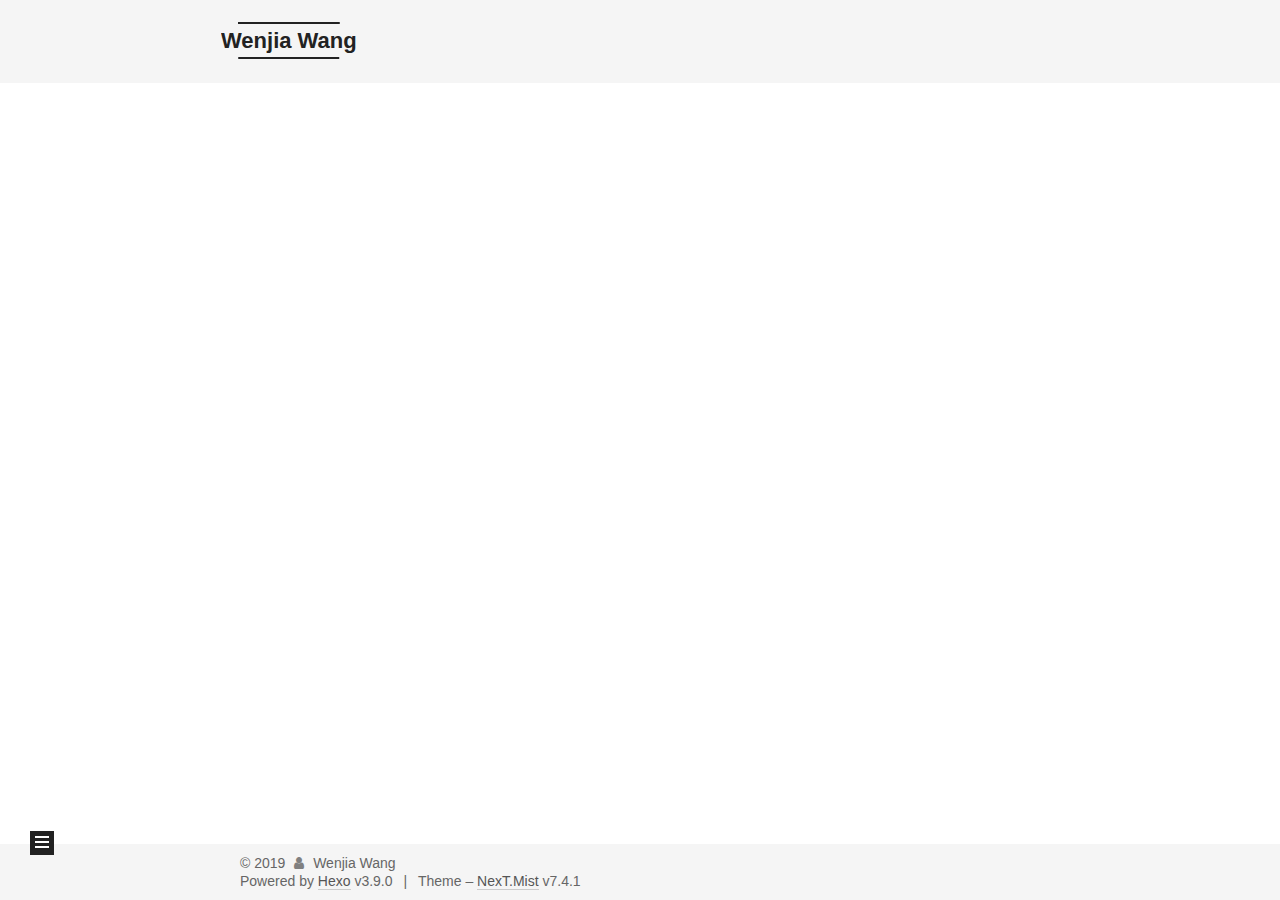
==== commit 2ed99ca7: "Site updated: 2019-11-21 19:30:26" ====
--- a/archives/index.html
+++ b/archives/index.html
@@ -25,7 +25,7 @@
   var NexT = window.NexT || {};
   var CONFIG = {
     root: '/',
-    scheme: 'Muse',
+    scheme: 'Mist',
     version: '7.4.1',
     exturl: false,
     sidebar: {"position":"left","display":"post","offset":12,"onmobile":false},
@@ -354,7 +354,7 @@
   <span class="post-meta-divider">|</span>
   <div class="theme-info">
       
-    Theme – <a href="https://muse.theme-next.org" class="theme-link" rel="noopener" target="_blank">NexT.Muse</a> v7.4.1
+    Theme – <a href="https://mist.theme-next.org" class="theme-link" rel="noopener" target="_blank">NexT.Mist</a> v7.4.1
   </div>
 
         
@@ -381,6 +381,7 @@
   <script src="/lib/velocity/velocity.ui.min.js?v=1.2.1"></script>
 <script src="/js/utils.js?v=7.4.1"></script><script src="/js/motion.js?v=7.4.1"></script>
 <script src="/js/schemes/muse.js?v=7.4.1"></script>
+
 <script src="/js/next-boot.js?v=7.4.1"></script>
 
 
--- a/css/main.css
+++ b/css/main.css
@@ -295,10 +295,10 @@
   border-bottom-width: 1px;
 }
 .btn {
-  background: #222;
+  background: transparent;
   border: 2px solid #222;
   border-radius: 0;
-  color: #fff;
+  color: #555;
   display: inline-block;
   font-size: 0.875em;
   line-height: 2;
@@ -937,7 +937,7 @@
 }
 .site-meta {
   margin: 0;
-  text-align: center;
+  text-align: left;
 }
 @media (max-width: 767px) {
   .site-meta {
@@ -947,14 +947,14 @@
 .brand {
   background: #222;
   border-bottom: none;
-  color: #fff;
+  color: #222;
   display: inline-block;
   line-height: 1.375em;
   padding: 0 40px;
   position: relative;
 }
 .brand:hover {
-  color: #fff;
+  color: #222;
 }
 .site-title {
   display: inline-block;
@@ -1147,7 +1147,7 @@
 }
 .links-of-author a::before,
 .links-of-author span.exturl::before {
-  background: #634118;
+  background: #2ff;
   border-radius: 50%;
   content: ' ';
   display: inline-block;
@@ -2121,111 +2121,212 @@
 .tag-cloud a:hover {
   color: #222 !important;
 }
-@media (max-width: 767px) {
-  .header-inner,
-  .main-inner,
-  .footer-inner {
-    width: auto;
-  }
+a {
+  border-bottom-color: #ccc;
+}
+hr {
+  height: 2px;
+  margin: 20px 0;
+}
+.header {
+  background: #f5f5f5;
+}
+.header-inner {
+  align-items: center;
+  display: flex;
+  justify-content: center;
+  padding: 20px 0;
+}
+.header-inner::before,
+.header-inner::after {
+  content: ' ';
+  display: table;
+}
+.header-inner::after {
+  clear: both;
 }
 @media (max-width: 767px) {
   .header-inner {
-    padding: 50px 0 35px;
-  }
-}
-.main-inner {
-  padding-bottom: 60px;
-}
-embed {
+    display: block;
+    padding: 10px;
+    width: auto;
+  }
+}
+.site-meta {
+  float: left;
+  line-height: normal;
+  margin-left: -20px;
+}
+@media (max-width: 767px) {
+  .site-meta {
+    margin-left: 10px;
+  }
+}
+.site-meta .brand {
+  background: none;
+  padding: 2px 1px;
+}
+@media (max-width: 767px) {
+  .site-meta .brand {
+    display: block;
+  }
+}
+.site-meta .site-title {
+  font-weight: bolder;
+}
+.logo-line-before,
+.logo-line-after {
   display: block;
-  margin: 0 auto 25px auto;
-}
-.custom-logo .site-meta-headline {
-  text-align: center;
-}
-.custom-logo .brand {
-  background: none;
-}
-.custom-logo .site-title {
-  color: #222;
-  margin: 10px auto 0;
-}
-.custom-logo .site-title a {
-  border: 0;
-}
-.custom-logo-image {
-  background: #fff;
   margin: 0 auto;
-  max-width: 150px;
-  padding: 5px;
+  overflow: hidden;
+  width: 75%;
+}
+@media (max-width: 767px) {
+  .logo-line-before,
+  .logo-line-after {
+    display: none;
+  }
+}
+.logo-line-before i,
+.logo-line-after i {
+  background: #222;
+  display: block;
+  height: 2px;
+  position: relative;
+}
+@media (max-width: 767px) {
+  .logo-line-before i,
+  .logo-line-after i {
+    height: 3px;
+  }
+}
+.use-motion .logo-line-before i {
+  left: -100%;
+}
+.use-motion .logo-line-after i {
+  right: -100%;
+}
+.site-subtitle {
+  display: none;
+}
+.site-brand-container {
+  flex-shrink: 0;
+}
+.site-nav-toggle {
+  float: right;
+  position: static;
+  top: 10px;
+}
+.site-nav {
+  flex-grow: 1;
 }
 @media (max-width: 767px) {
   .site-nav {
-    background: #fff;
-    border-bottom: 1px solid #ddd;
-    left: 0;
-    margin: 0;
-    padding: 0;
-    width: 100%;
-  }
-}
-.site-nav-toggle {
-  top: 50px;
-}
-@media (max-width: 767px) {
-  .menu {
-    text-align: left;
+    transform: translateY(10px);
   }
 }
 .menu-item-active a,
 .menu .menu-item a:hover,
 .menu .menu-item span.exturl:hover {
-  border-bottom: 1px solid #222 !important;
-  color: #222;
+  background: #ddd;
+}
+.menu {
+  margin: 0;
 }
 @media (max-width: 767px) {
-  .menu-item-active a,
-  .menu .menu-item a:hover,
-  .menu .menu-item span.exturl:hover {
-    border-bottom: 1px dotted #ddd !important;
-  }
+  .menu {
+    margin: 10px 0;
+    padding: 0;
+  }
+}
+.menu .menu-item {
+  margin: 0;
 }
 @media (max-width: 767px) {
   .menu .menu-item {
     display: block;
-    margin: 0 10px;
-    vertical-align: top;
+    margin-top: 5px;
   }
 }
 .menu .menu-item a,
 .menu .menu-item span.exturl {
-  border-bottom: 1px solid transparent;
+  border-radius: 2px;
+  padding: 0 10px;
+  transition-property: background;
 }
 @media (max-width: 767px) {
   .menu .menu-item a,
   .menu .menu-item span.exturl {
-    padding: 5px 10px;
-  }
-}
-@media (min-width: 768px) and (max-width: 991px) {
-  .menu .menu-item .fa {
-    display: block;
-    line-height: 2;
-    margin-right: 0;
-    width: 100%;
-  }
-}
-@media (min-width: 992px) {
-  .menu .menu-item .fa {
-    display: block;
-    line-height: 2;
-    margin-right: 0;
-    width: 100%;
+    text-align: left;
   }
 }
 .menu .menu-item .badge {
-  background: #eee;
+  background: #fff;
+  border-radius: 10px;
+  color: #555;
   padding: 1px 4px;
+  text-shadow: 1px 1px 0 rgba(0,0,0,0.1);
+}
+.posts-expand .home .post-title,
+.posts-expand .home .post-meta {
+  text-align: left;
+}
+@media (max-width: 767px) {
+  .posts-expand .home .post-title,
+  .posts-expand .home .post-meta {
+    text-align: center;
+  }
+}
+.posts-expand .home .post-meta {
+  margin: 5px 0 20px 0;
+}
+.posts-expand {
+  padding-top: 0;
+}
+.posts-expand .post-eof {
+  display: none;
+}
+.posts-expand .post-block:not(:first-child) {
+  margin-top: 120px;
+}
+.posts-expand .post-title,
+.posts-expand .post-meta {
+  text-align: center;
+}
+.posts-expand .post-title-link::before {
+  background: #222;
+}
+.posts-expand .post-body img {
+  margin-left: 0;
+}
+.posts-expand .post-tags {
+  text-align: left;
+}
+.posts-expand .post-tags a {
+  background: #f5f5f5;
+  border-bottom: none;
+  padding: 1px 5px;
+}
+.posts-expand .post-tags a:hover {
+  background: #ccc;
+}
+.posts-expand .post-nav {
+  margin-top: 40px;
+}
+.post-button {
+  margin-top: 20px;
+  text-align: left;
+}
+.post-button .btn {
+  background: none;
+  border: 0;
+  border-bottom: 2px solid #666;
+  font-size: 0.875em;
+  padding: 0;
+  transition-property: border;
+}
+.post-button .btn:hover {
+  border-bottom-color: #222;
 }
 .sidebar {
   left: -320px;
@@ -2237,3 +2338,44 @@
   transition: all 0.4s;
   width: 320px;
 }
+.btn {
+  border-radius: 0;
+  border-width: 2px;
+  padding: 0 10px;
+}
+.headband {
+  display: none;
+}
+.main-inner {
+  padding-bottom: 80px;
+  padding-top: 80px;
+}
+@media (max-width: 767px) {
+  .main-inner {
+    width: auto;
+  }
+}
+.pagination {
+  margin: 120px 0 0;
+  text-align: left;
+}
+@media (max-width: 767px) {
+  .pagination {
+    margin: 80px 10px 0;
+    text-align: center;
+  }
+}
+.footer {
+  background: #f5f5f5;
+  color: #666;
+  padding: 10px 0;
+}
+.footer-inner {
+  text-align: left;
+}
+@media (max-width: 767px) {
+  .footer-inner {
+    text-align: center;
+    width: auto;
+  }
+}
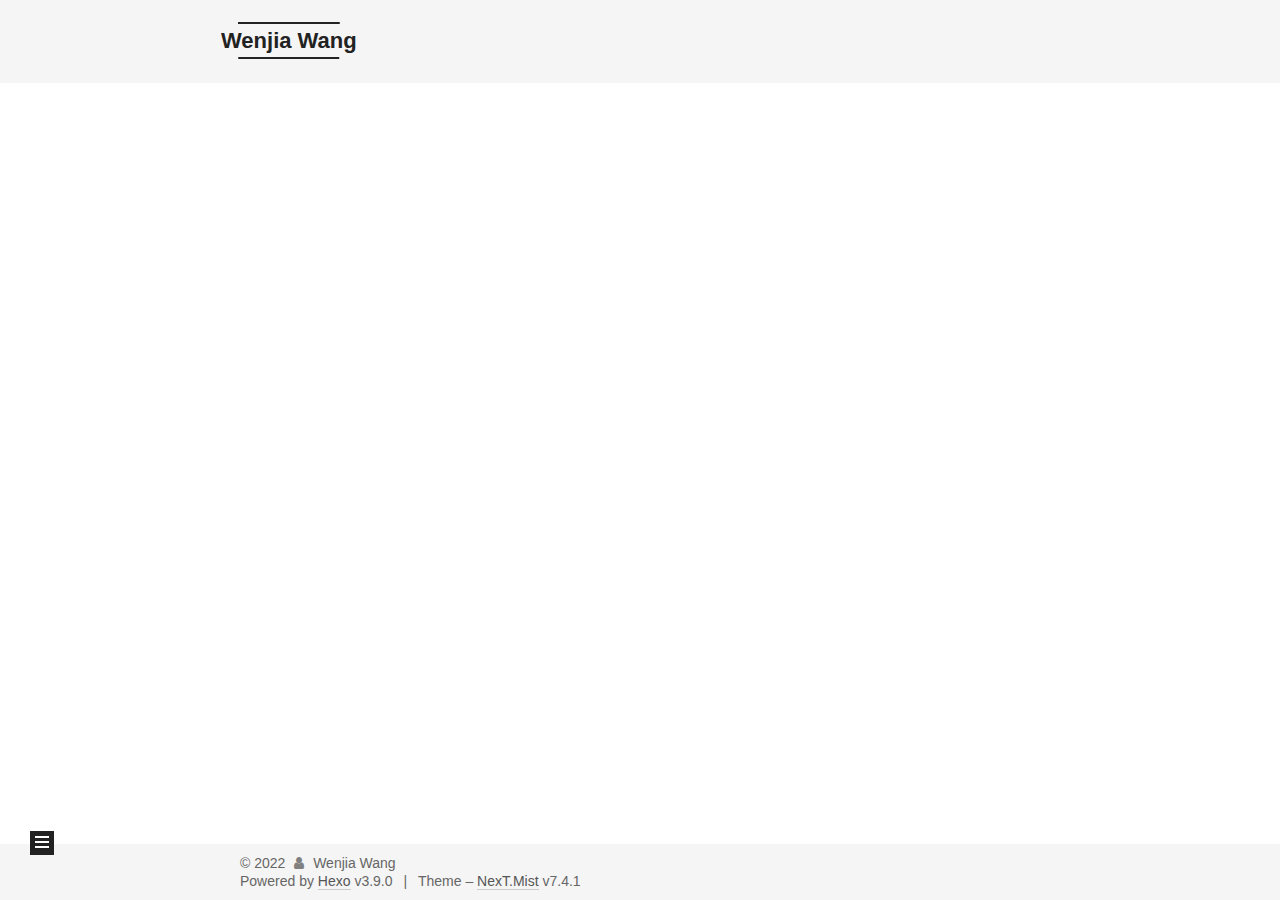
==== commit 9fb9d93b: "Site updated: 2022-01-06 17:30:11" ====
--- a/archives/index.html
+++ b/archives/index.html
@@ -247,7 +247,7 @@
 
       <div class="post-meta">
         <time itemprop="dateCreated"
-              datetime="2019-10-15T13:31:38-07:00"
+              datetime="2019-10-15T16:31:38-04:00"
               content="2019-10-15">
           10-15
         </time>
@@ -343,7 +343,7 @@
 
 <div class="copyright">
   &copy; 
-  <span itemprop="copyrightYear">2019</span>
+  <span itemprop="copyrightYear">2022</span>
   <span class="with-love">
     <i class="fa fa-user"></i>
   </span>
--- a/css/main.css
+++ b/css/main.css
@@ -1147,7 +1147,7 @@
 }
 .links-of-author a::before,
 .links-of-author span.exturl::before {
-  background: #2ff;
+  background: #ffff7f;
   border-radius: 50%;
   content: ' ';
   display: inline-block;
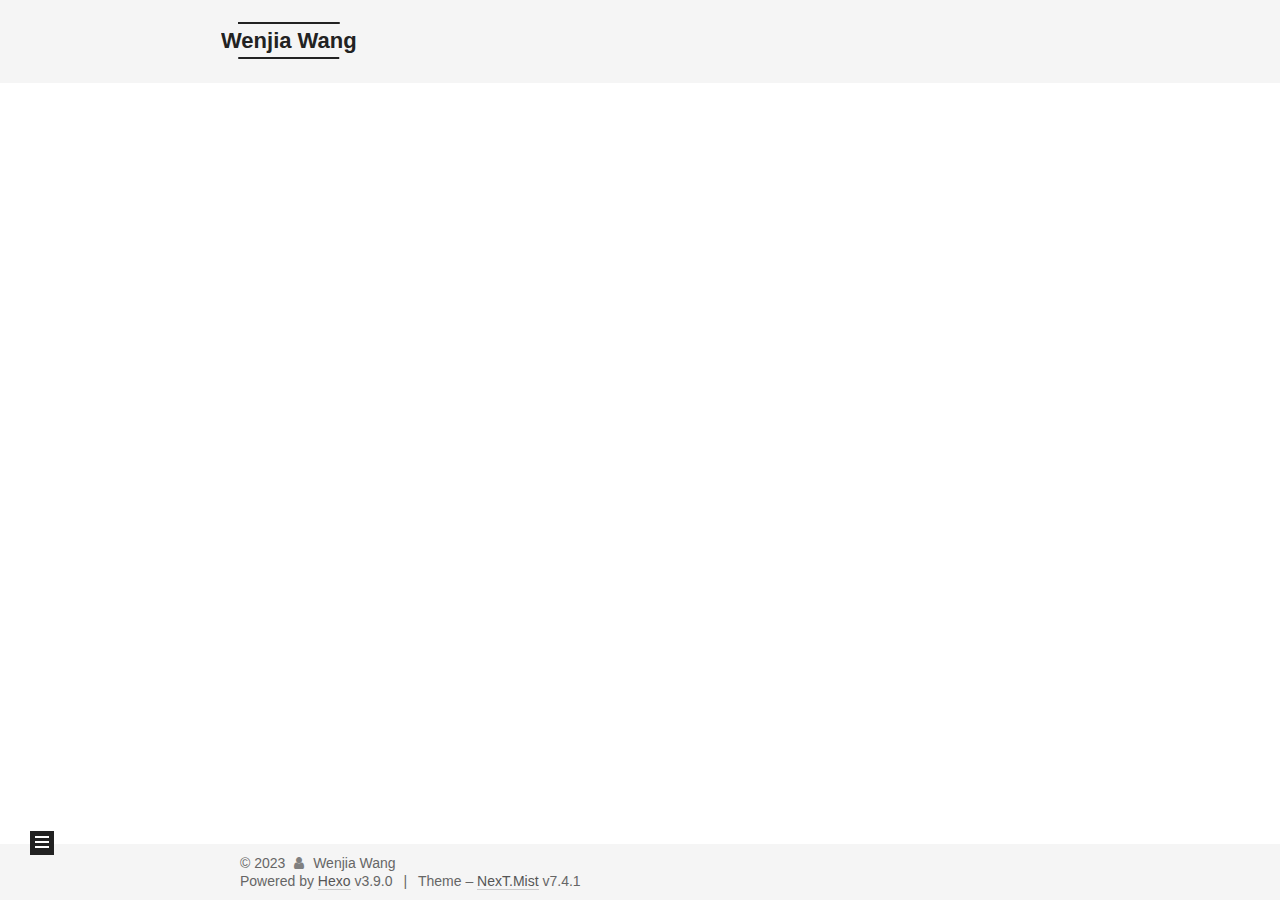
==== commit 1381b0bd: "Site updated: 2023-08-28 23:29:39" ====
--- a/archives/index.html
+++ b/archives/index.html
@@ -343,7 +343,7 @@
 
 <div class="copyright">
   &copy; 
-  <span itemprop="copyrightYear">2022</span>
+  <span itemprop="copyrightYear">2023</span>
   <span class="with-love">
     <i class="fa fa-user"></i>
   </span>
--- a/css/main.css
+++ b/css/main.css
@@ -1147,7 +1147,7 @@
 }
 .links-of-author a::before,
 .links-of-author span.exturl::before {
-  background: #ffff7f;
+  background: #2aa334;
   border-radius: 50%;
   content: ' ';
   display: inline-block;
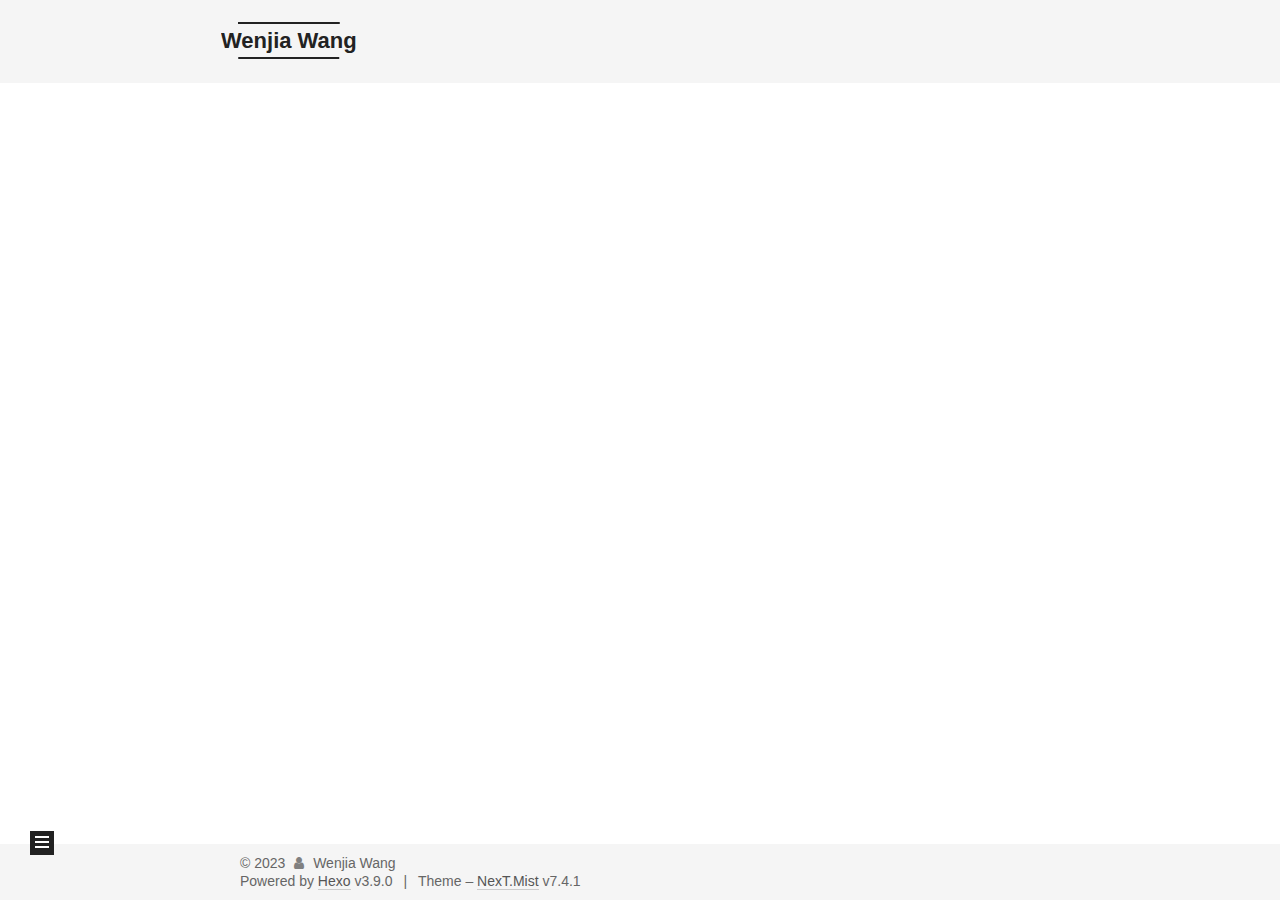
==== commit 812850be: "Site updated: 2023-08-30 00:32:17" ====
--- a/archives/index.html
+++ b/archives/index.html
@@ -164,7 +164,7 @@
       
     
 
-    <a href="/research/" rel="section"><i class="fa fa-fw fa-heartbeat"></i>research</a>
+    <a href="/research/" rel="section"><i class="fa fa-fw fa-heartbeat"></i>Research</a>
 
   </li>
       
@@ -173,11 +173,11 @@
       
         
         
-        <li class="menu-item menu-item-projects">
-      
-    
-
-    <a href="/projects/" rel="section"><i class="fa fa-fw fa-tags"></i>projects</a>
+        <li class="menu-item menu-item-teaching">
+      
+    
+
+    <a href="/projects/" rel="section"><i class="fa fa-fw fa-tags"></i>Teaching</a>
 
   </li>
       
@@ -324,6 +324,26 @@
     
   </nav>
 </div>
+  <div class="links-of-author motion-element">
+      <span class="links-of-author-item">
+      
+      
+      
+        
+      
+        <a href="https://github.com/wenjiaking" title="GitHub &rarr; https://github.com/wenjiaking" rel="noopener" target="_blank"><i class="fa fa-fw fa-github"></i></a>
+      </span>
+    
+      <span class="links-of-author-item">
+      
+      
+      
+        
+      
+        <a href="mailto:wew89@pitt.edu" title="E-Mail &rarr; mailto:wew89@pitt.edu" rel="noopener" target="_blank"><i class="fa fa-fw fa-envelope"></i></a>
+      </span>
+    
+  </div>
 
 
 
--- a/css/main.css
+++ b/css/main.css
@@ -1147,7 +1147,7 @@
 }
 .links-of-author a::before,
 .links-of-author span.exturl::before {
-  background: #2aa334;
+  background: #b8169a;
   border-radius: 50%;
   content: ' ';
   display: inline-block;
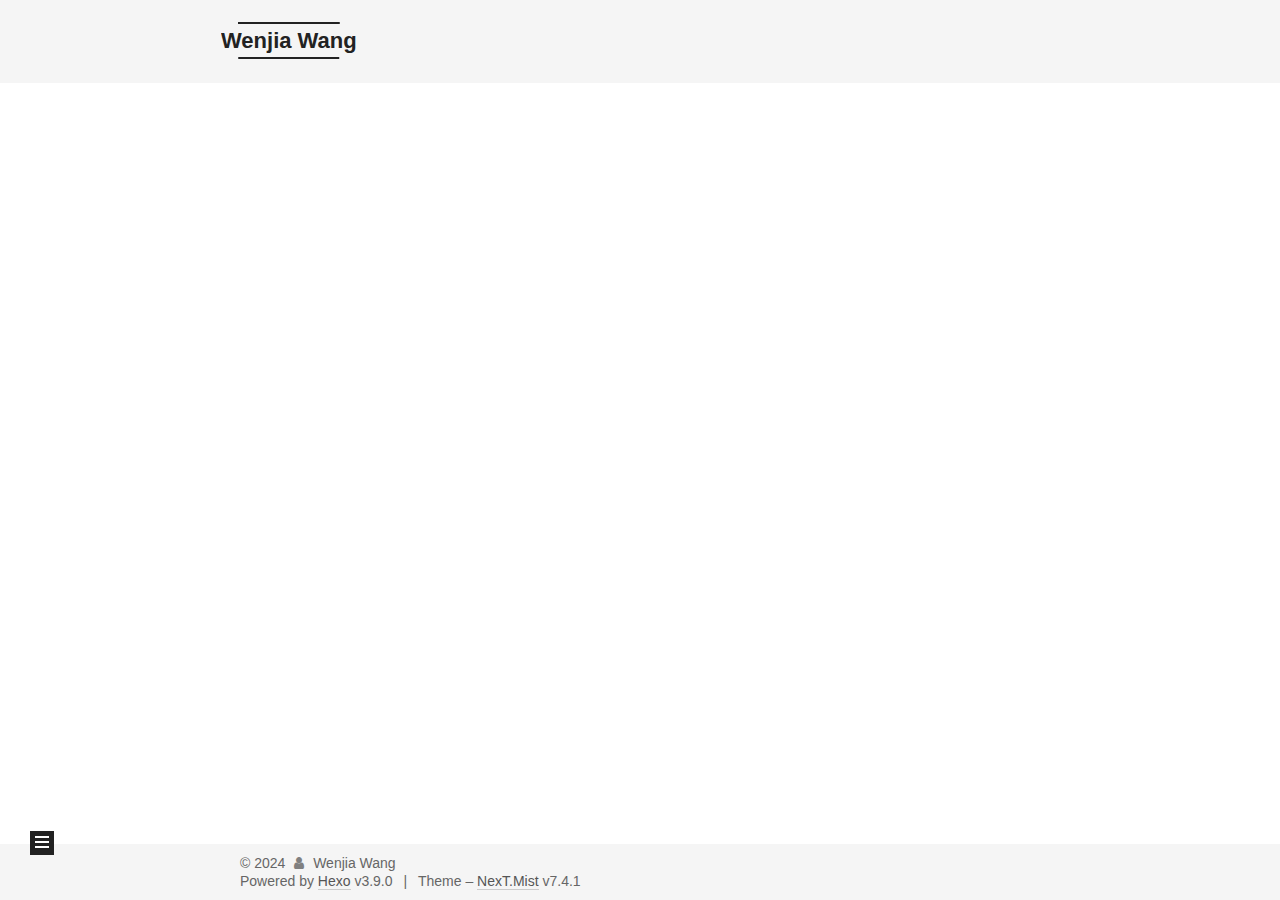
==== commit b842a54a: "Site updated: 2024-08-22 20:36:15" ====
--- a/archives/index.html
+++ b/archives/index.html
@@ -363,7 +363,7 @@
 
 <div class="copyright">
   &copy; 
-  <span itemprop="copyrightYear">2023</span>
+  <span itemprop="copyrightYear">2024</span>
   <span class="with-love">
     <i class="fa fa-user"></i>
   </span>
--- a/css/main.css
+++ b/css/main.css
@@ -1147,7 +1147,7 @@
 }
 .links-of-author a::before,
 .links-of-author span.exturl::before {
-  background: #b8169a;
+  background: #46e799;
   border-radius: 50%;
   content: ' ';
   display: inline-block;
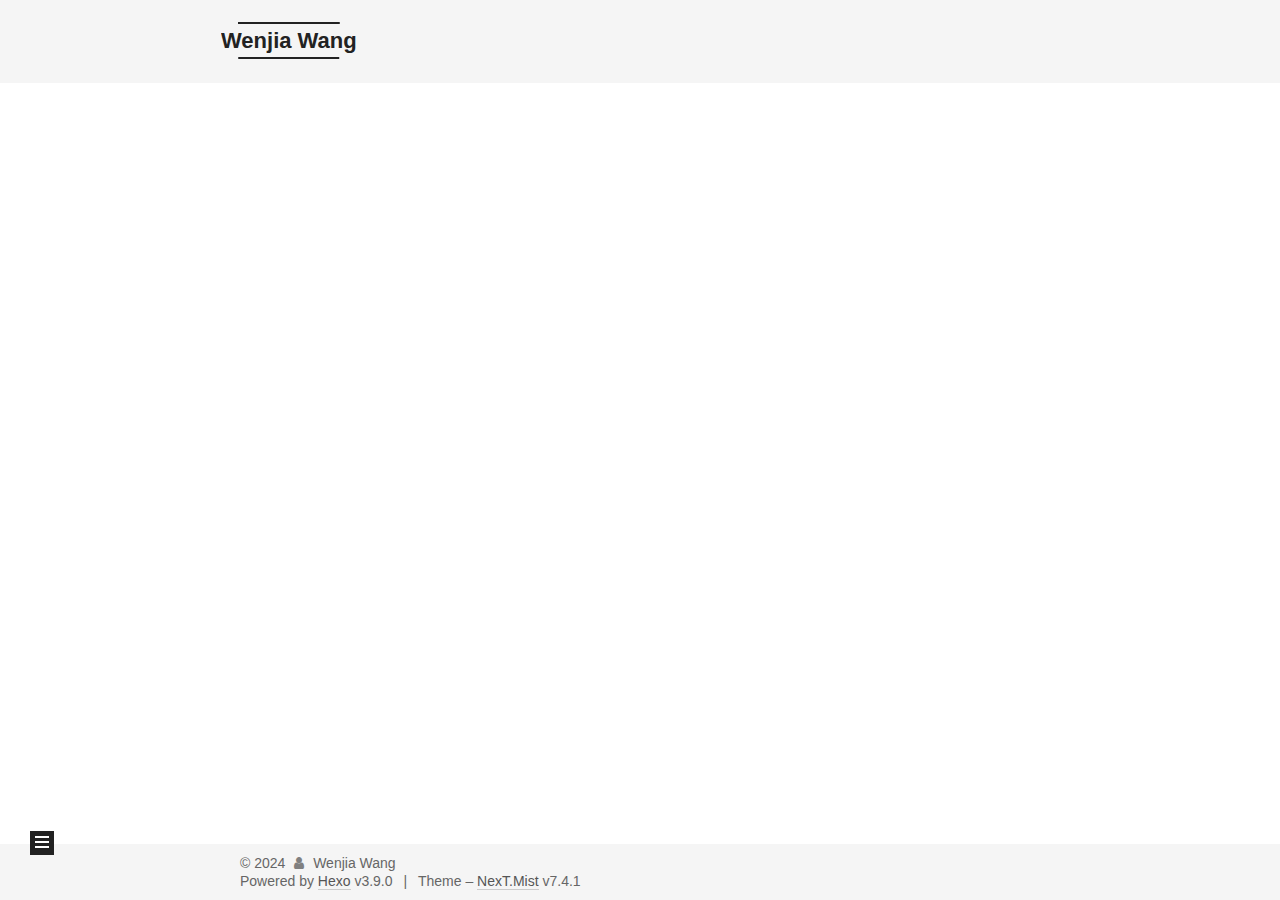
==== commit c2f3c6e6: "Site updated: 2024-09-05 20:44:18" ====
--- a/archives/index.html
+++ b/archives/index.html
@@ -160,6 +160,19 @@
       
         
         
+        <li class="menu-item menu-item-cv">
+      
+    
+
+    <a href="/CV/" rel="section"><i class="fa fa-fw fa-female"></i>CV</a>
+
+  </li>
+      
+    
+      
+      
+        
+        
         <li class="menu-item menu-item-research">
       
     
@@ -173,11 +186,11 @@
       
         
         
-        <li class="menu-item menu-item-teaching">
-      
-    
-
-    <a href="/projects/" rel="section"><i class="fa fa-fw fa-tags"></i>Teaching</a>
+        <li class="menu-item menu-item-talks">
+      
+    
+
+    <a href="/projects/" rel="section"><i class="fa fa-fw fa-tags"></i>Talks</a>
 
   </li>
       
@@ -186,6 +199,9 @@
 
     
 
+  
+    
+    
   
     
     
--- a/css/main.css
+++ b/css/main.css
@@ -1147,7 +1147,7 @@
 }
 .links-of-author a::before,
 .links-of-author span.exturl::before {
-  background: #46e799;
+  background: #63b8ff;
   border-radius: 50%;
   content: ' ';
   display: inline-block;
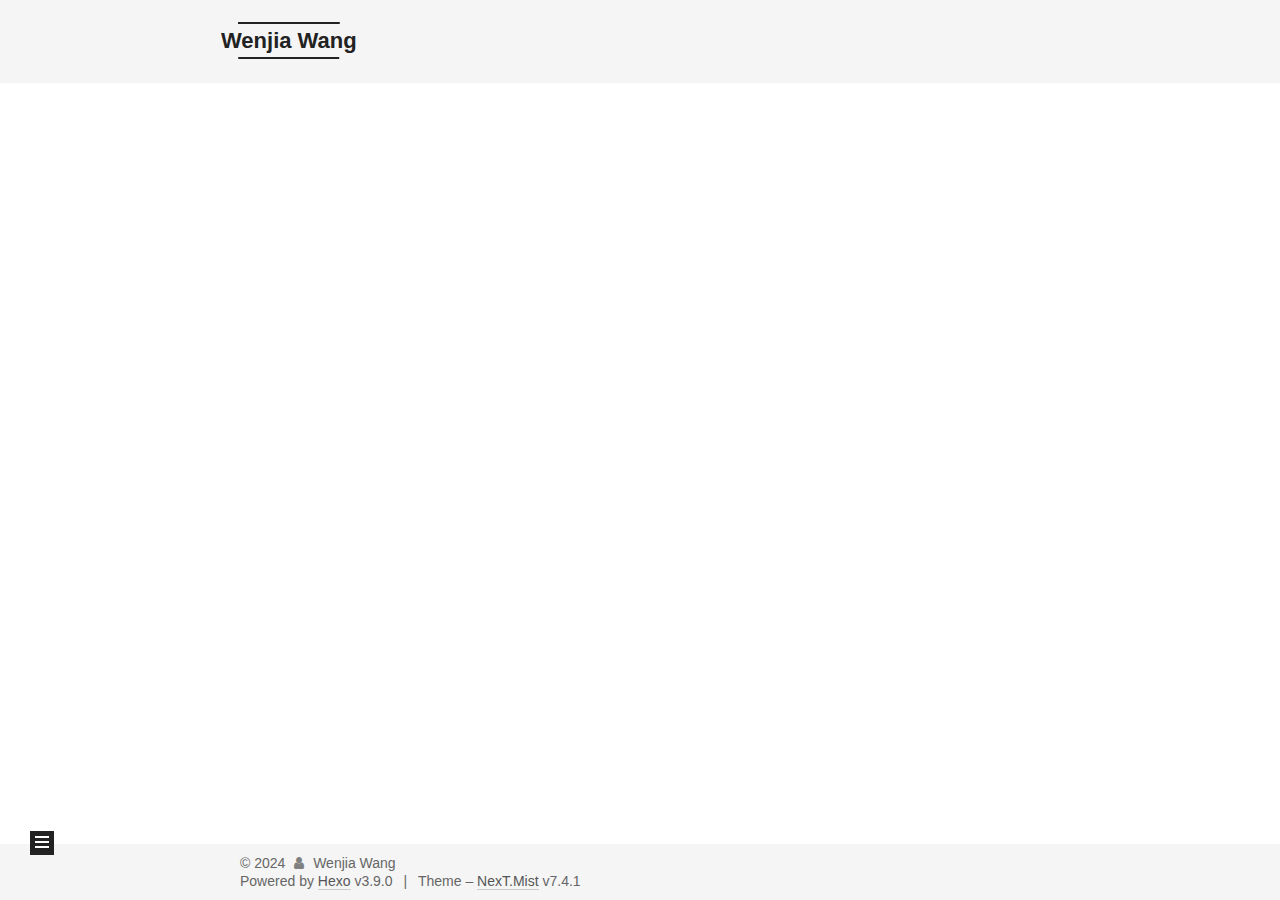
==== commit 9457544b: "Site updated: 2024-10-19 11:50:25" ====
--- a/archives/index.html
+++ b/archives/index.html
@@ -186,11 +186,11 @@
       
         
         
-        <li class="menu-item menu-item-talks">
-      
-    
-
-    <a href="/projects/" rel="section"><i class="fa fa-fw fa-tags"></i>Talks</a>
+        <li class="menu-item menu-item-teaching">
+      
+    
+
+    <a href="/projects/" rel="section"><i class="fa fa-fw fa-tags"></i>Teaching</a>
 
   </li>
       
--- a/css/main.css
+++ b/css/main.css
@@ -1147,7 +1147,7 @@
 }
 .links-of-author a::before,
 .links-of-author span.exturl::before {
-  background: #63b8ff;
+  background: #224f98;
   border-radius: 50%;
   content: ' ';
   display: inline-block;
